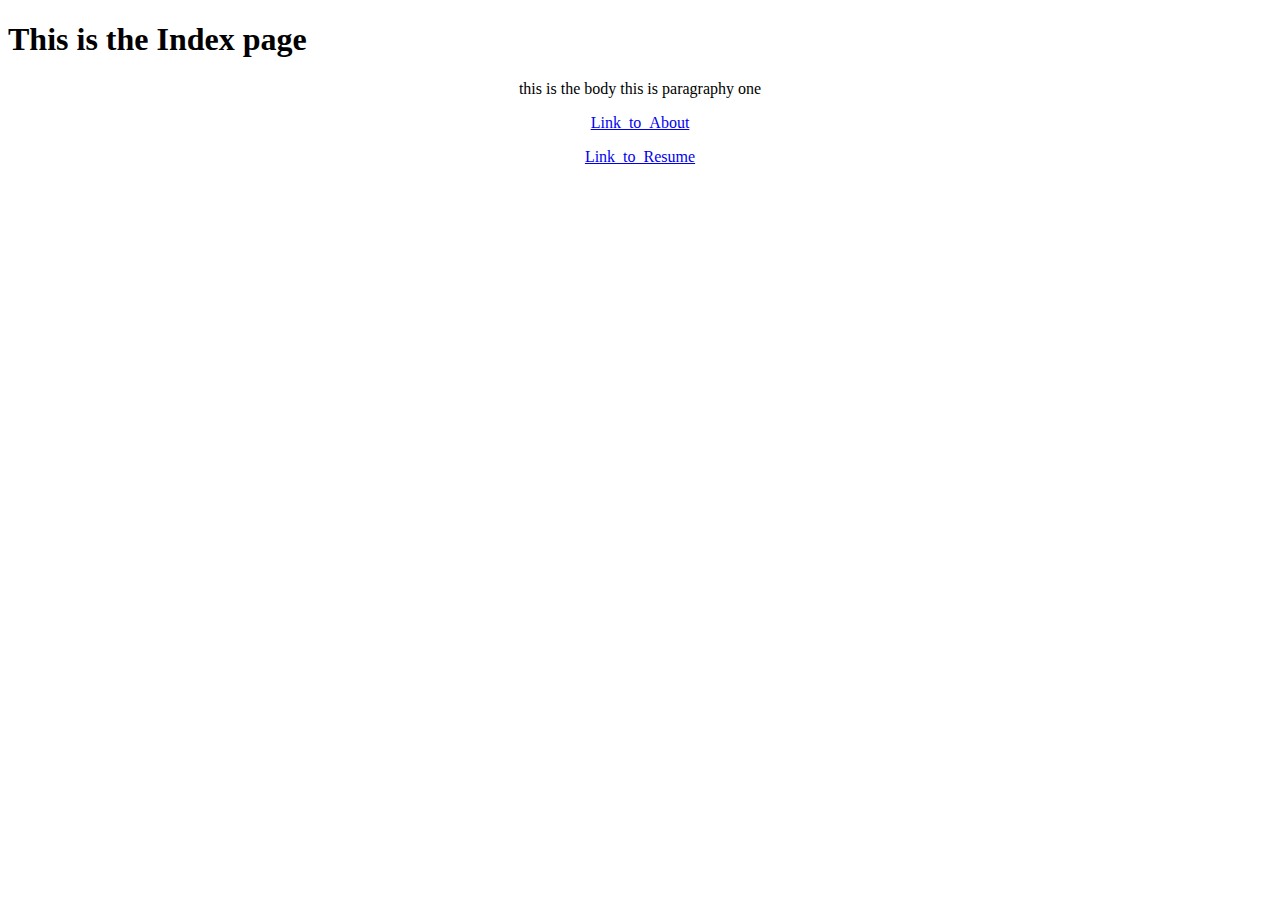
==== index.html @ 5da021d8 "Update index.html" ====
<!DOCTYPE html>
<head>
<h1>
    This is the Index page
</h1>
<link rel = "stylesheet" type="text/css" href="fancy.css" >
</head>
<body {background-color:white;} >
    <p>
        this is the body this is paragraphy one
    </p>
    
</body>
<body>
    <p><a href="about.html" target="_blank">Link_to_About</a></p>
    <p><a href="resume.html" target="_blank">Link_to_Resume</a></p>
</body>




</html>
---- fancy.css ----
div{
    color: green;
    text-align: center;
    font-size:60px;

}

.myDiv{
  color: green;
  text-align: center;
  font-size:60px;

}


p{
  background-color: white;
  text-align: center; 
  font-family:"Papyrus";

}
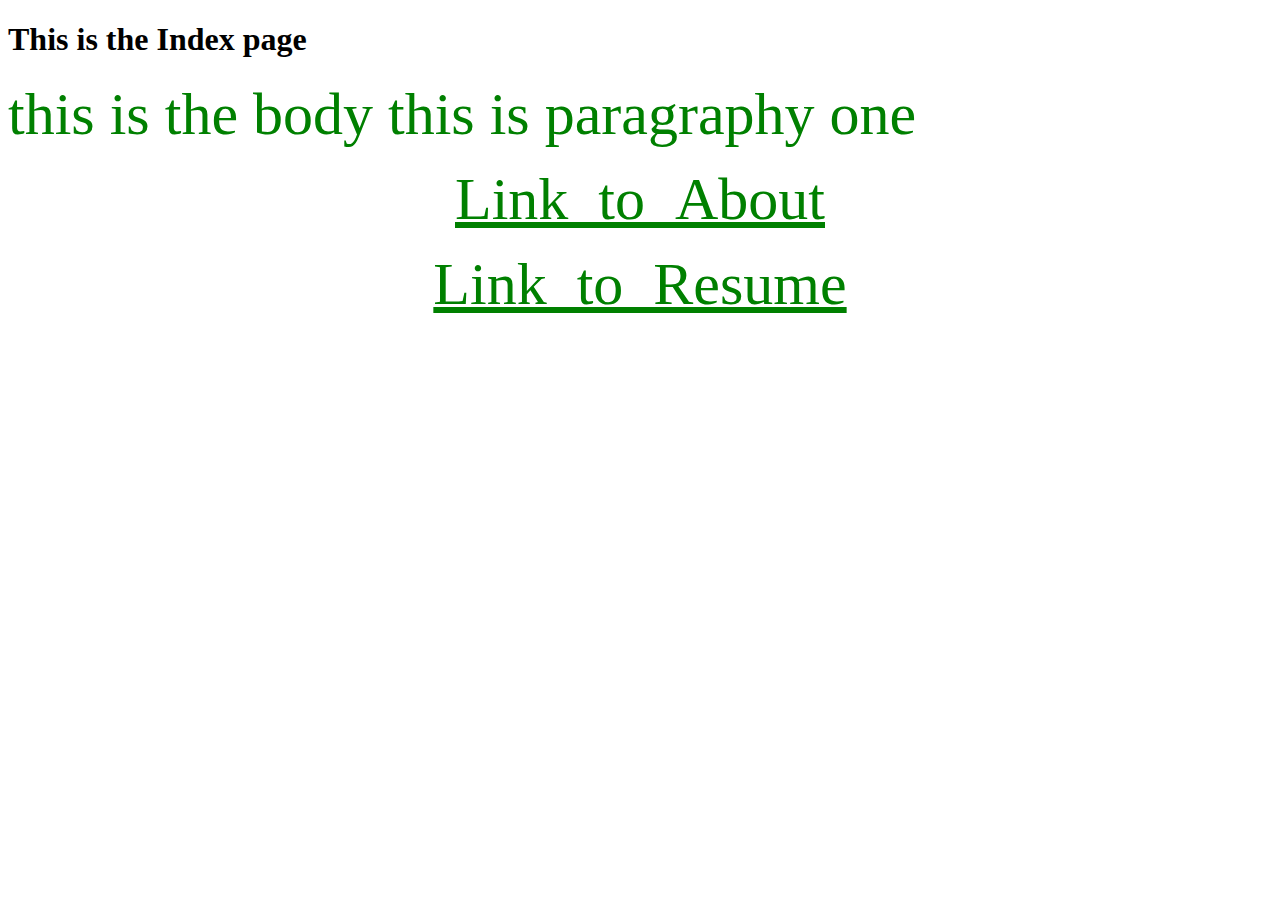
==== commit 8eeb200b: "Update index.html" ====
--- a/index.html
+++ b/index.html
@@ -6,9 +6,9 @@
 <link rel = "stylesheet" type="text/css" href="fancy.css" >
 </head>
 <body {background-color:white;} >
-    <p>
+    <a>
         this is the body this is paragraphy one
-    </p>
+    </a>
     
 </body>
 <body>
--- a/fancy.css
+++ b/fancy.css
@@ -5,7 +5,7 @@
 
 }
 
-.myDiv{
+a{
   color: green;
   text-align: center;
   font-size:60px;
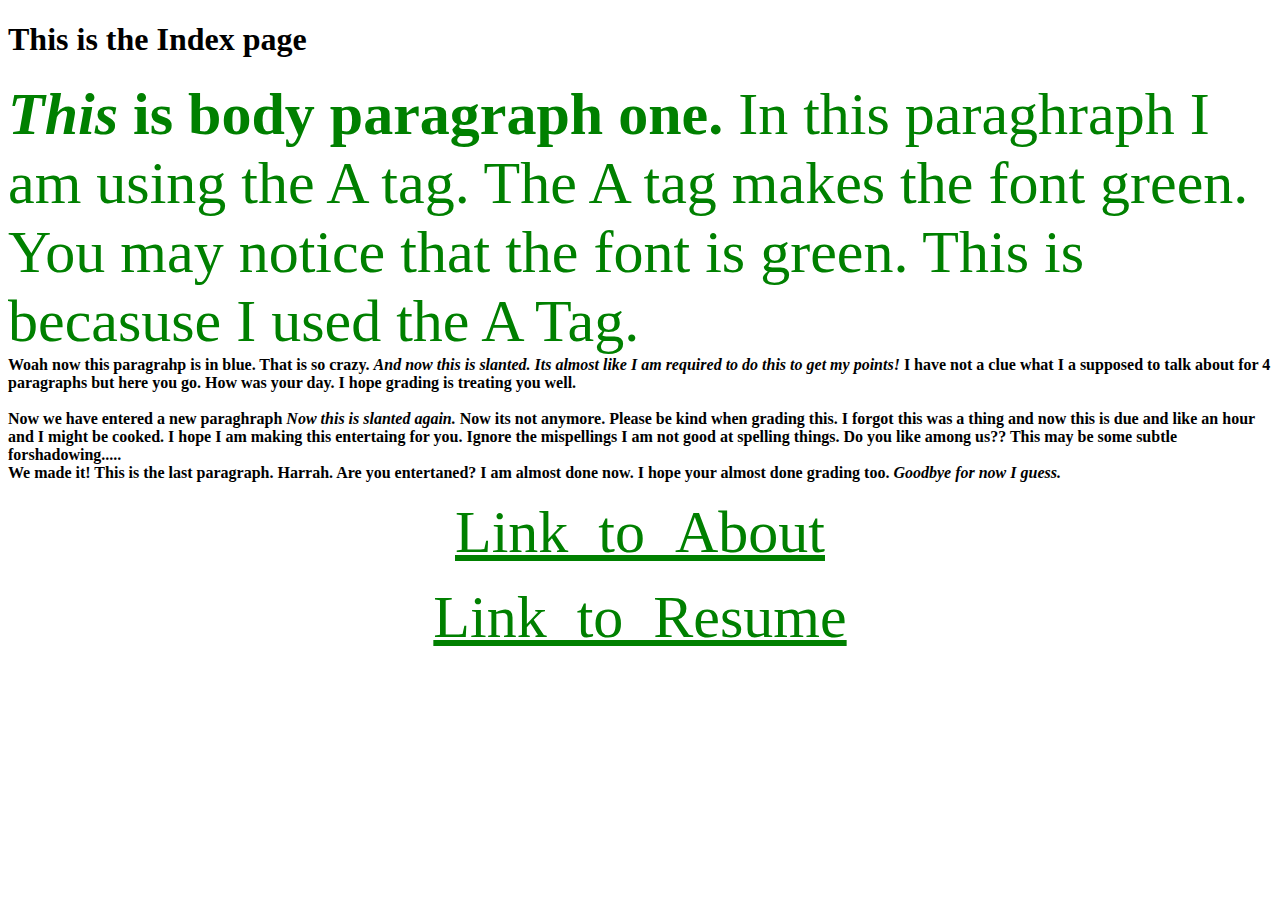
==== commit ecd7cc84: "Update index.html" ====
--- a/index.html
+++ b/index.html
@@ -7,9 +7,16 @@
 </head>
 <body {background-color:white;} >
     <a>
-        this is the body this is paragraphy one
+        <strong><em>This</em> is body paragraph one.</strong> In this paraghraph I am using the A tag. The A tag makes the font green. You may notice that the font is green. This is becasuse I used the A Tag. 
     </a>
+    <b>
+        <br><strong> Woah</strong> now this paragrahp is in blue. That is so crazy. <em> And now this is slanted. Its almost like I am required to do this to get my points!</em> I have not a clue what I a supposed to talk about for 4  paragraphs but here you go. How was your day. I hope grading is treating you well.<br>
+   
+
     
+        <br><strong> Now we have entered a new paraghraph</strong> <em>Now this is slanted again. </em> Now its not anymore. Please be kind when grading this. I forgot this was a thing and now this is due and like an hour and I might be cooked. I hope I am making this entertaing for you. Ignore the mispellings I am not good at spelling things. Do you like among us?? This may be some subtle forshadowing.....
+     <br> <strong>We made it!</strong> This is the last paragraph. Harrah. Are you entertaned? I am almost done now. I hope your almost done grading too. <em> Goodbye for now I guess.</em>
+    </b>  
 </body>
 <body>
     <p><a href="about.html" target="_blank">Link_to_About</a></p>
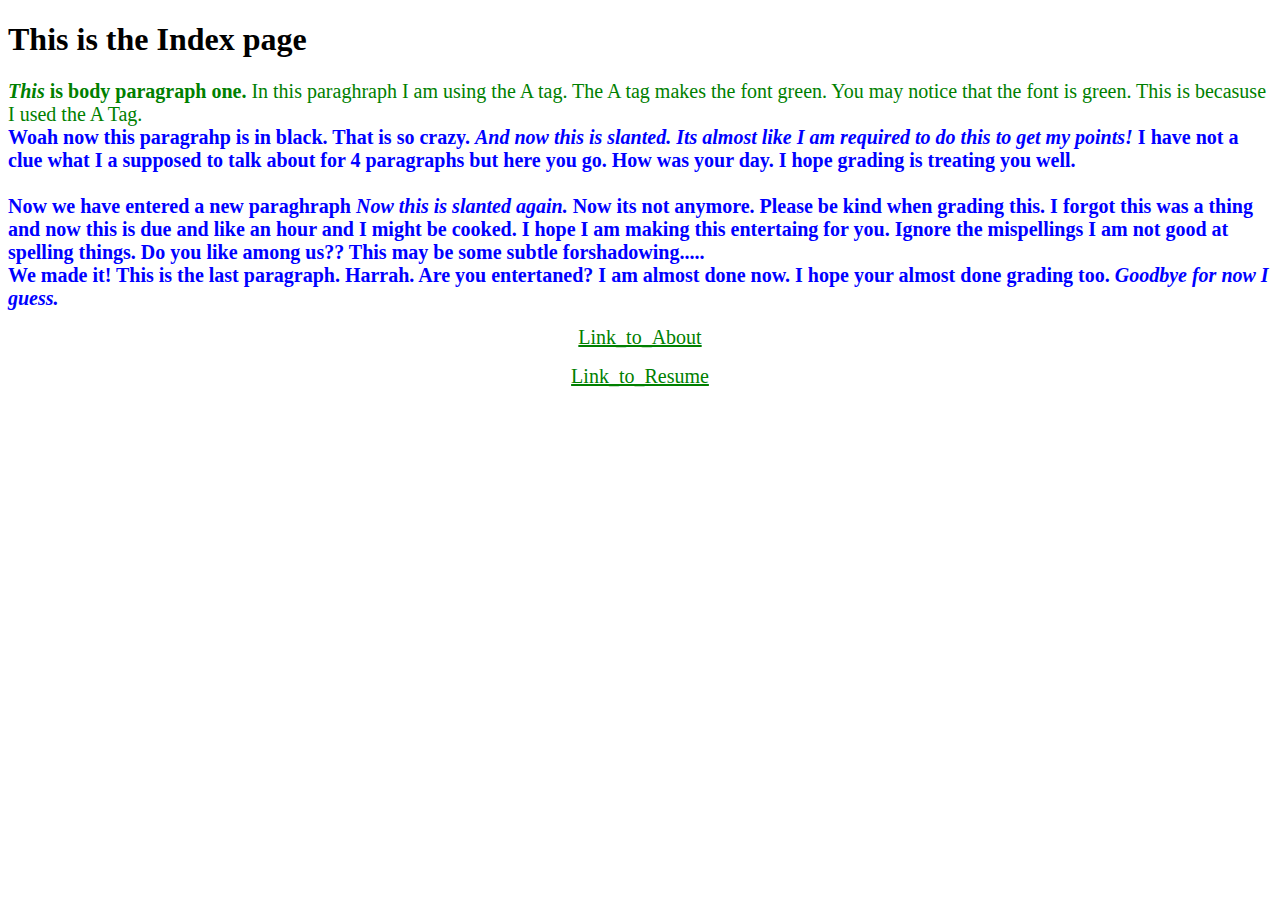
==== commit d4350b18: "Update index.html" ====
--- a/index.html
+++ b/index.html
@@ -10,7 +10,7 @@
         <strong><em>This</em> is body paragraph one.</strong> In this paraghraph I am using the A tag. The A tag makes the font green. You may notice that the font is green. This is becasuse I used the A Tag. 
     </a>
     <b>
-        <br><strong> Woah</strong> now this paragrahp is in blue. That is so crazy. <em> And now this is slanted. Its almost like I am required to do this to get my points!</em> I have not a clue what I a supposed to talk about for 4  paragraphs but here you go. How was your day. I hope grading is treating you well.<br>
+        <br><strong> Woah</strong> now this paragrahp is in black. That is so crazy. <em> And now this is slanted. Its almost like I am required to do this to get my points!</em> I have not a clue what I a supposed to talk about for 4  paragraphs but here you go. How was your day. I hope grading is treating you well.<br>
    
 
     
--- a/fancy.css
+++ b/fancy.css
@@ -1,21 +1,38 @@
 div{
-    color: green;
-    text-align: center;
-    font-size:60px;
-
-}
-
-a{
-  color: green;
+  
   text-align: center;
   font-size:60px;
 
 }
 
+a{
+  width: 200px;
+  word-wrap: break-word;
+color: green;
+text-align: center;
+font-size:20px;
+
+}
+b{
+  width: 200px;
+  word-wrap: break-word;
+  color: blue;
+  text-align: center;
+  font-size:20px; 
+}
+K{
+  width:200px;
+  word-wrap: break-word;
+  color: black;
+  text-align: center;
+  font-size:20px; 
+}
+
 
 p{
-  background-color: white;
-  text-align: center; 
-  font-family:"Papyrus";
+color: black;
+background-color: white;
+text-align: center; 
+font-family:"Papyrus";
 
 }
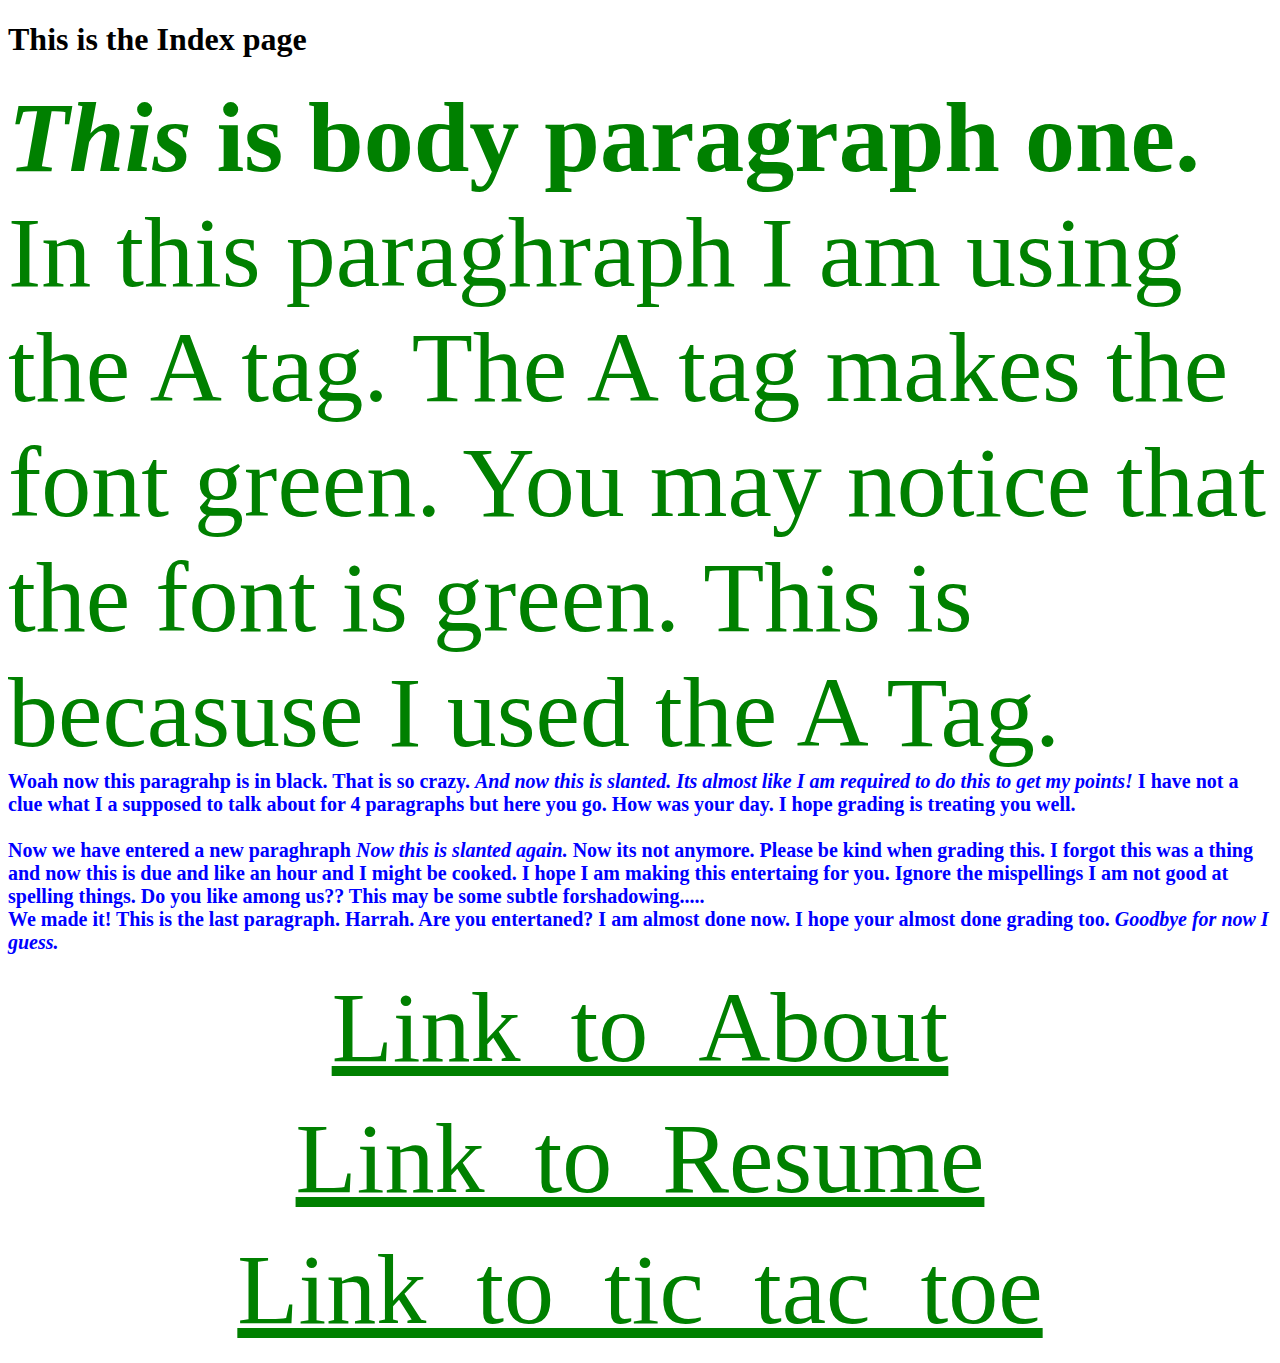
==== commit 5409d1c1: "Update index.html" ====
--- a/index.html
+++ b/index.html
@@ -21,6 +21,8 @@
 <body>
     <p><a href="about.html" target="_blank">Link_to_About</a></p>
     <p><a href="resume.html" target="_blank">Link_to_Resume</a></p>
+    <p><a href="tictactoe.html" target="_blank">Link_to_tic_tac_toe</a></p>
+
 </body>
 
 
--- a/fancy.css
+++ b/fancy.css
@@ -2,15 +2,22 @@
   
   text-align: center;
   font-size:60px;
+  width: 50px;
+  word-wrap: normal;
+  word-break: break-all;
+  white-space: normal;
+
 
 }
 
 a{
-  width: 200px;
+  width: 50px;
   word-wrap: break-word;
-color: green;
-text-align: center;
-font-size:20px;
+  
+
+  color: green;
+  text-align: center;
+  font-size:100px;
 
 }
 b{
@@ -36,3 +43,6 @@
 font-family:"Papyrus";
 
 }
+
+
+
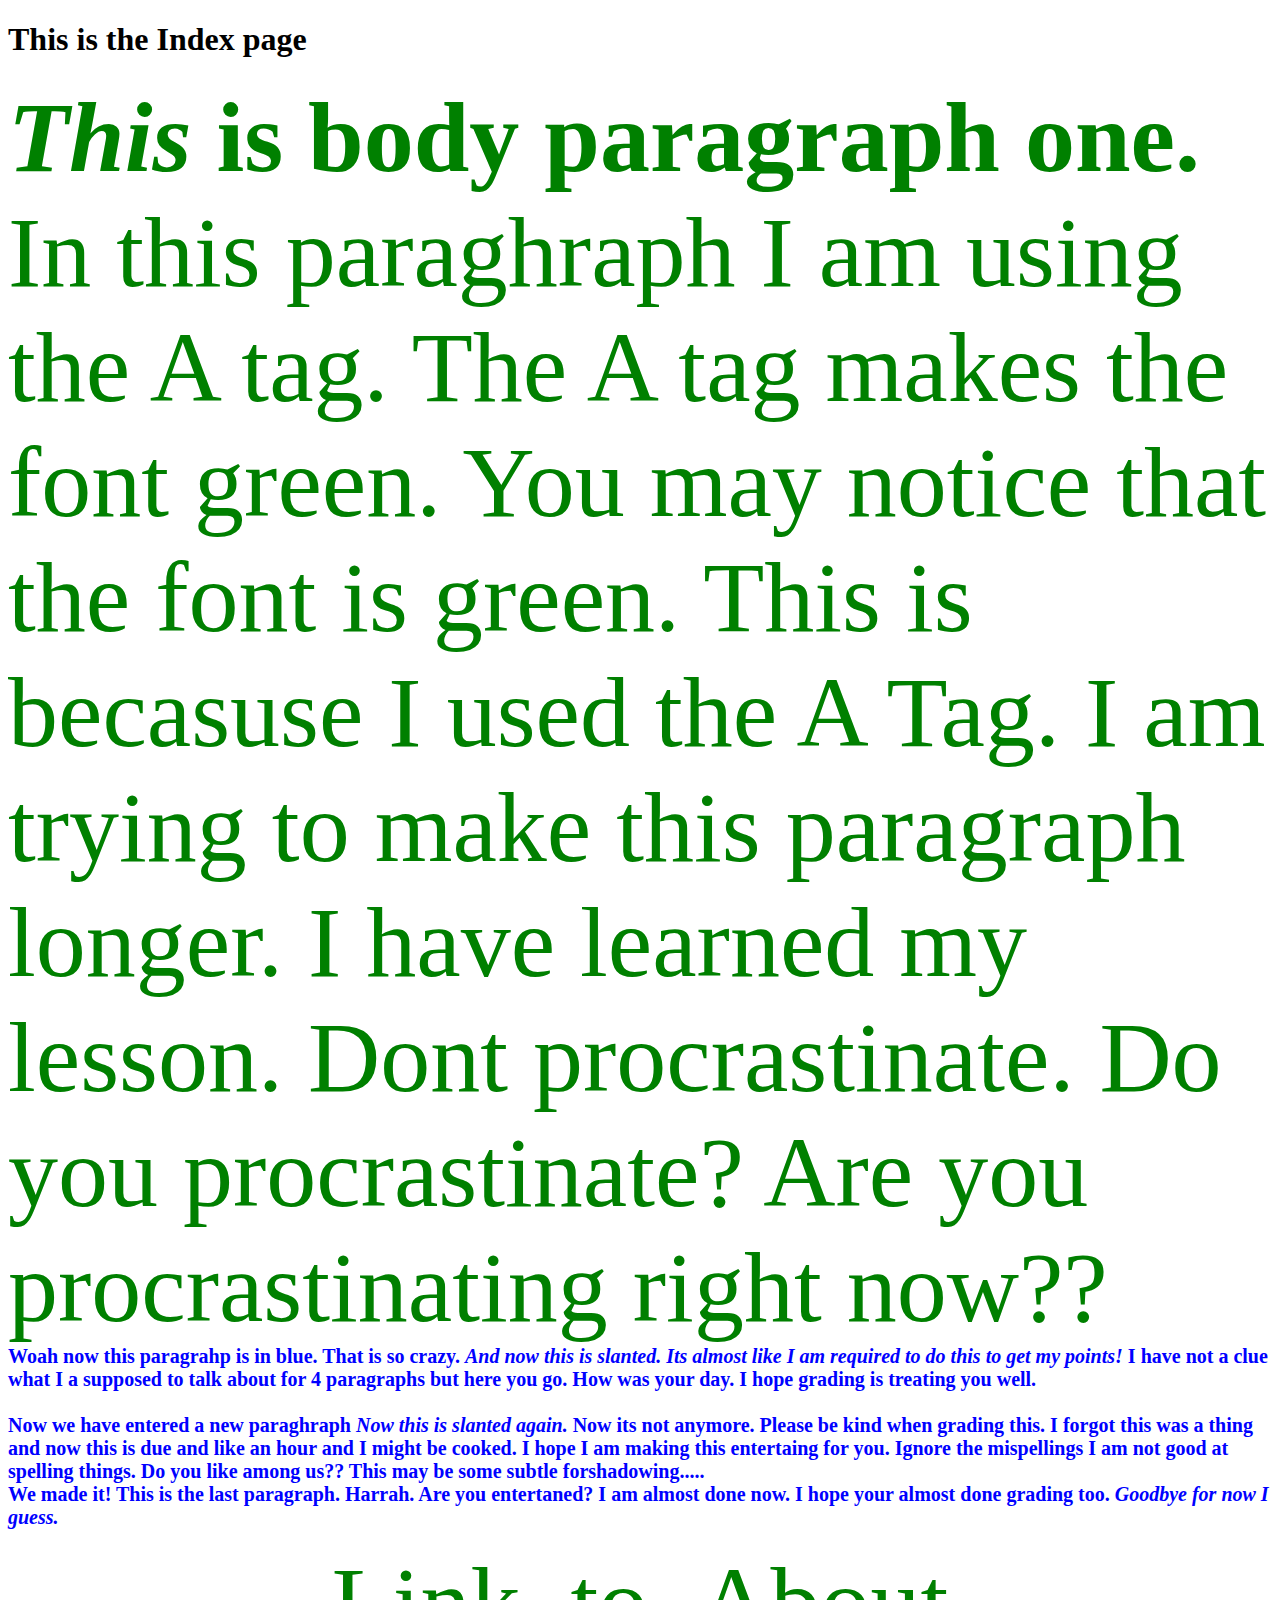
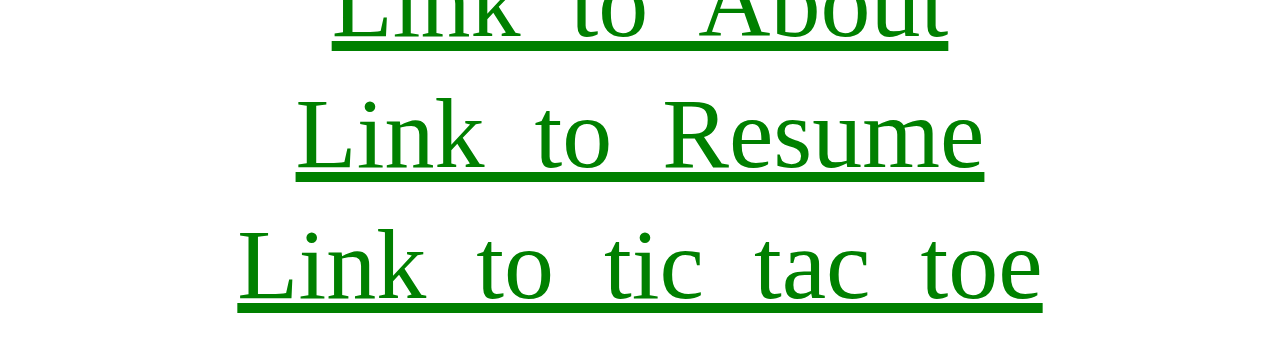
==== commit 292a414c: "Update index.html" ====
--- a/index.html
+++ b/index.html
@@ -7,10 +7,10 @@
 </head>
 <body {background-color:white;} >
     <a>
-        <strong><em>This</em> is body paragraph one.</strong> In this paraghraph I am using the A tag. The A tag makes the font green. You may notice that the font is green. This is becasuse I used the A Tag. 
+        <strong><em>This</em> is body paragraph one.</strong> In this paraghraph I am using the A tag. The A tag makes the font green. You may notice that the font is green. This is becasuse I used the A Tag. I am trying to make this paragraph longer. I have learned my lesson. Dont procrastinate. Do you procrastinate? Are you procrastinating right now??
     </a>
     <b>
-        <br><strong> Woah</strong> now this paragrahp is in black. That is so crazy. <em> And now this is slanted. Its almost like I am required to do this to get my points!</em> I have not a clue what I a supposed to talk about for 4  paragraphs but here you go. How was your day. I hope grading is treating you well.<br>
+        <br><strong> Woah</strong> now this paragrahp is in blue. That is so crazy. <em> And now this is slanted. Its almost like I am required to do this to get my points!</em> I have not a clue what I a supposed to talk about for 4  paragraphs but here you go. How was your day. I hope grading is treating you well.<br>
    
 
     
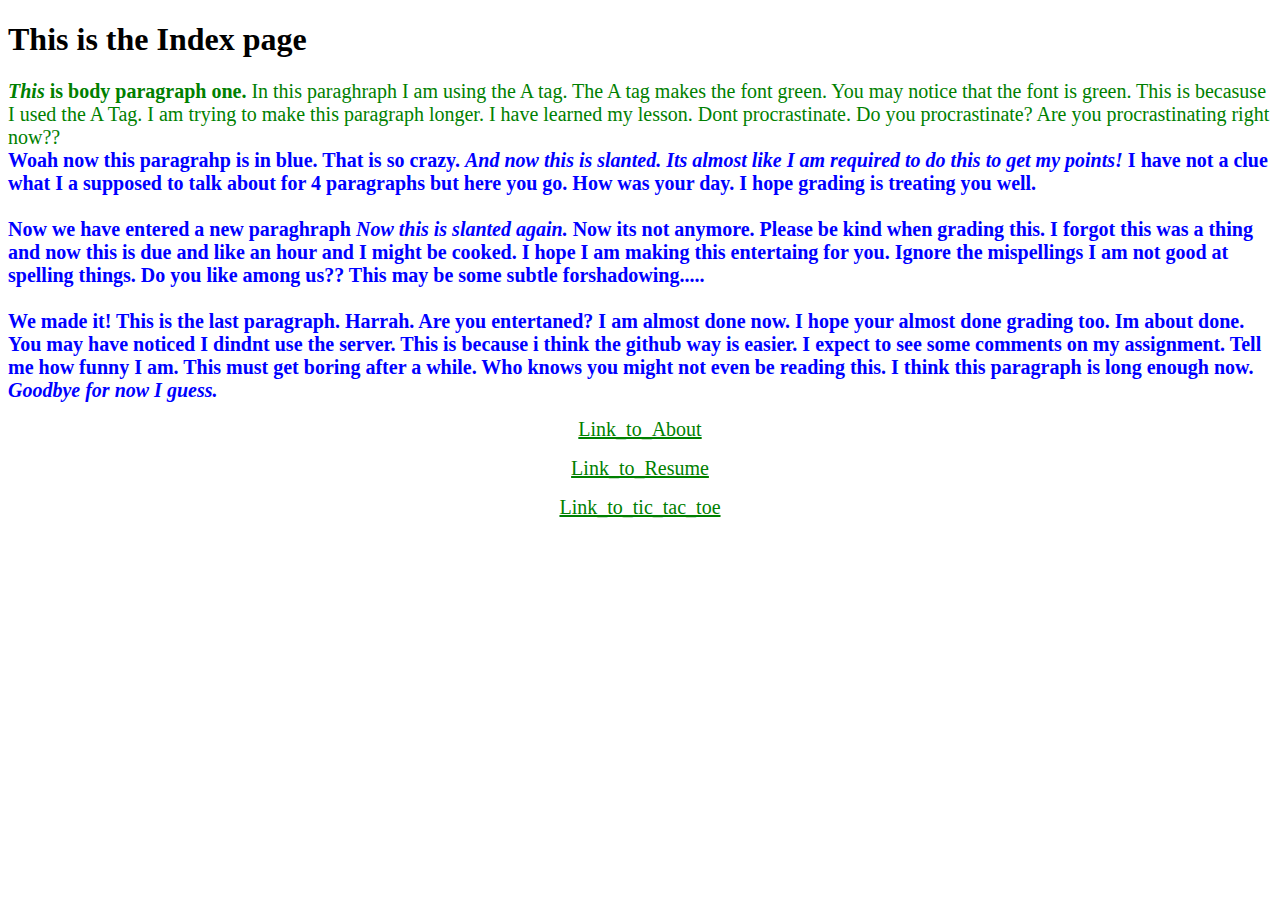
==== commit 6d0686c0: "Update index.html" ====
--- a/index.html
+++ b/index.html
@@ -15,7 +15,10 @@
 
     
         <br><strong> Now we have entered a new paraghraph</strong> <em>Now this is slanted again. </em> Now its not anymore. Please be kind when grading this. I forgot this was a thing and now this is due and like an hour and I might be cooked. I hope I am making this entertaing for you. Ignore the mispellings I am not good at spelling things. Do you like among us?? This may be some subtle forshadowing.....
-     <br> <strong>We made it!</strong> This is the last paragraph. Harrah. Are you entertaned? I am almost done now. I hope your almost done grading too. <em> Goodbye for now I guess.</em>
+     <br> 
+<br>
+
+<strong>We made it!</strong> This is the last paragraph. Harrah. Are you entertaned? I am almost done now. I hope your almost done grading too. Im about done. You may have noticed I dindnt use the server. This is because i think the github way is easier. I expect to see some comments on my assignment. Tell me how funny I am. This must get boring after a while. Who knows you might not even be reading this. I think this paragraph is long enough now. <em> Goodbye for now I guess.</em>
     </b>  
 </body>
 <body>
--- a/fancy.css
+++ b/fancy.css
@@ -1,7 +1,7 @@
 div{
   
   text-align: center;
-  font-size:60px;
+  font-size:20px;
   width: 50px;
   word-wrap: normal;
   word-break: break-all;
@@ -17,7 +17,7 @@
 
   color: green;
   text-align: center;
-  font-size:100px;
+  font-size:20px;
 
 }
 b{
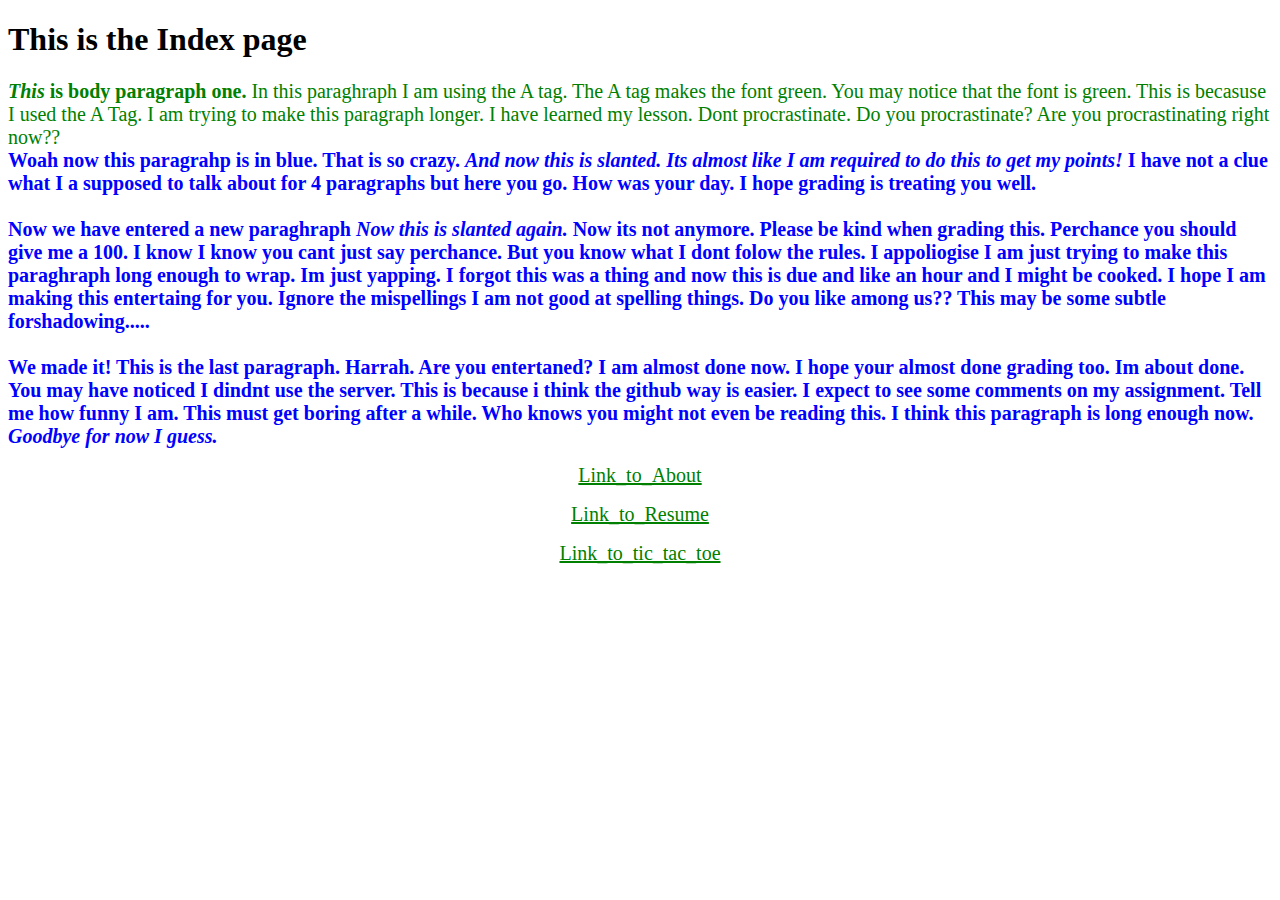
==== commit 84a2d717: "Update index.html" ====
--- a/index.html
+++ b/index.html
@@ -14,7 +14,7 @@
    
 
     
-        <br><strong> Now we have entered a new paraghraph</strong> <em>Now this is slanted again. </em> Now its not anymore. Please be kind when grading this. I forgot this was a thing and now this is due and like an hour and I might be cooked. I hope I am making this entertaing for you. Ignore the mispellings I am not good at spelling things. Do you like among us?? This may be some subtle forshadowing.....
+        <br><strong> Now we have entered a new paraghraph</strong> <em>Now this is slanted again. </em> Now its not anymore. Please be kind when grading this. Perchance you should give me a 100. I know I know you cant just say perchance. But you know what I dont folow the rules. I appoliogise I am just trying to make this paraghraph long enough to wrap. Im just yapping. I forgot this was a thing and now this is due and like an hour and I might be cooked. I hope I am making this entertaing for you. Ignore the mispellings I am not good at spelling things. Do you like among us?? This may be some subtle forshadowing.....
      <br> 
 <br>
 
